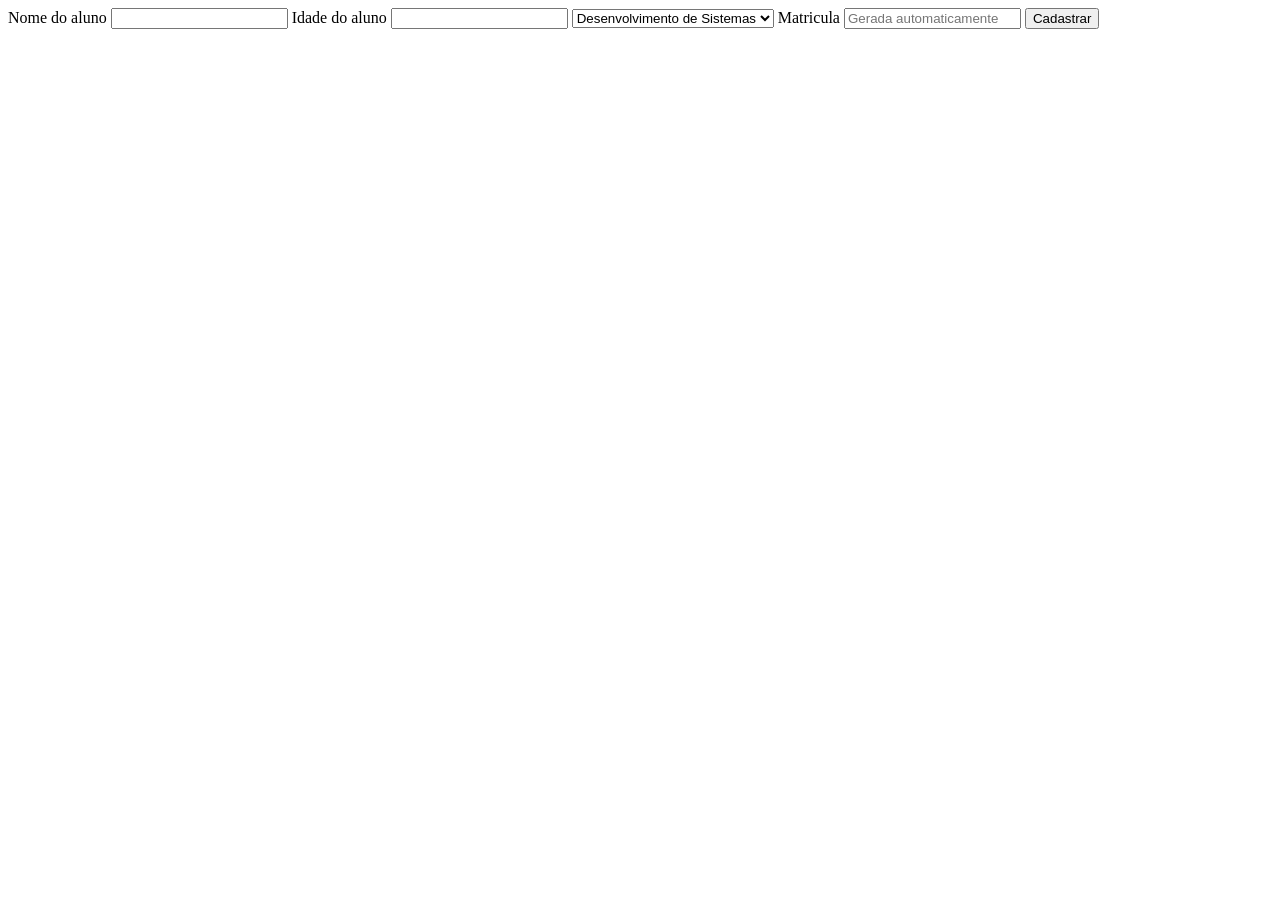
==== paginas/cadastroDeListagemDeAlunos.html @ 67c479e1 "Adicoando pagina de cadastro de alunos" ====
<!DOCTYPE html>
<html lang="en">
<head>
    <meta charset="UTF-8">
    <meta name="viewport" content="width=device-width, initial-scale=1.0">
    <title>Cadastrar aluno</title>
    <script src="../scripts/cadastroDeListagemDeAlunos.js" defer></script>
</head>
<body>
    <label for="nomeAluno">Nome do aluno</label>
    <input type="text" id="nomeAluno">
    <label for="idadeAluno">Idade do aluno</label>
    <input type="number" id="idadeAluno">
    <select name="curso" id="curso">
        <option value="DS">Desenvolvimento de Sistemas</option>
        <option value="TI">Tecnico em informatica</option>
        <option value="ADM">Administração</option>
        <option value="MEC">Mecânica</option>
    </select>
    <label for="Matricula">Matricula</label>
    <input type="number" placeholder="Gerada automaticamente" id="matricula" readonly>

    <button onclick="ExibindoTudo()">Cadastrar</button>
</body>
</html>
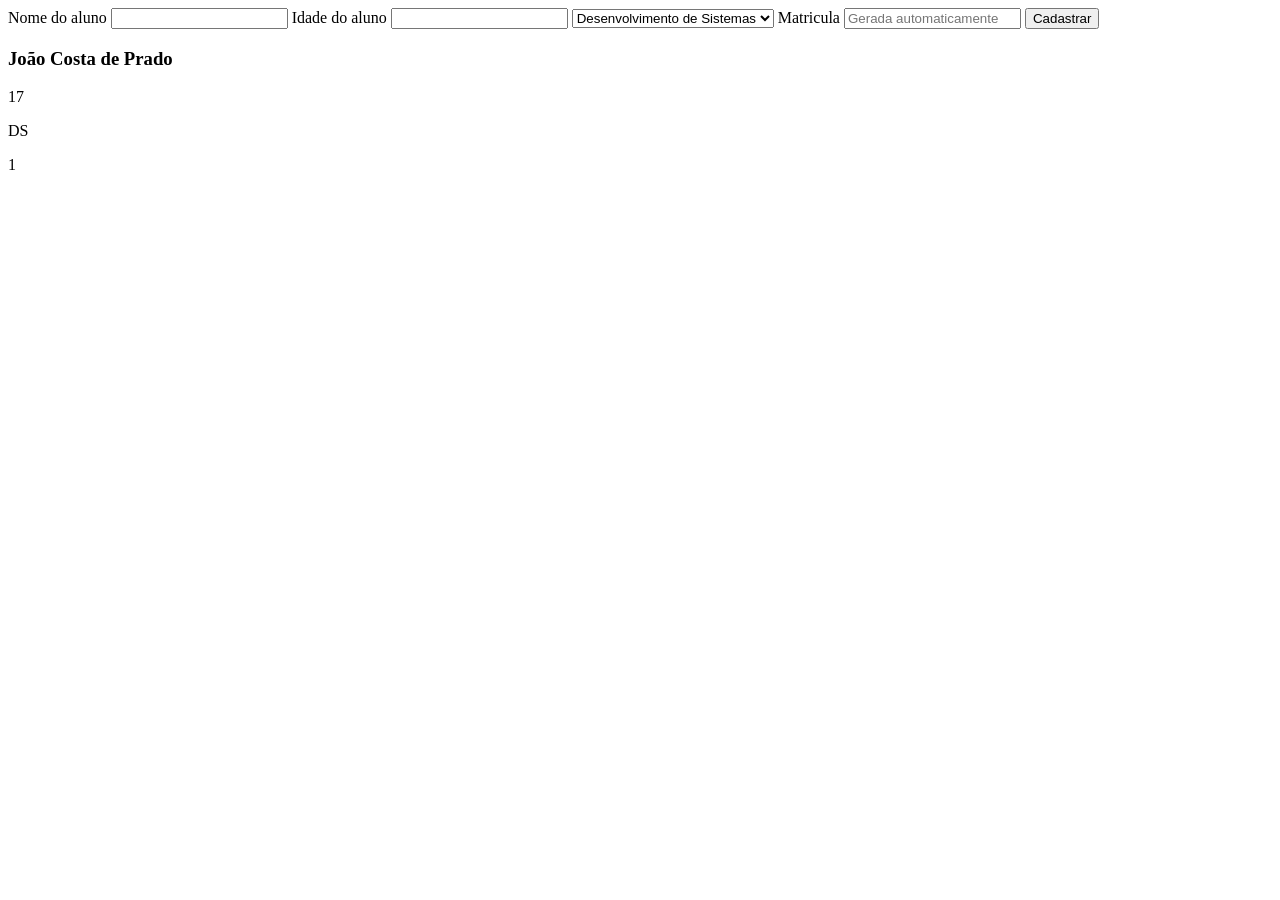
==== commit 2e959b71: "Pagina de cadastro de aluno concluida" ====
--- a/paginas/cadastroDeListagemDeAlunos.html
+++ b/paginas/cadastroDeListagemDeAlunos.html
@@ -1,5 +1,5 @@
 <!DOCTYPE html>
-<html lang="en">
+<html lang="pt-br">
 <head>
     <meta charset="UTF-8">
     <meta name="viewport" content="width=device-width, initial-scale=1.0">
@@ -17,9 +17,14 @@
         <option value="ADM">Administração</option>
         <option value="MEC">Mecânica</option>
     </select>
+
     <label for="Matricula">Matricula</label>
     <input type="number" placeholder="Gerada automaticamente" id="matricula" readonly>
 
-    <button onclick="ExibindoTudo()">Cadastrar</button>
+    <button onclick="CadastrandoAluno()">Cadastrar</button>
+
+    <div class="alunos">
+       
+    </div>
 </body>
 </html>
